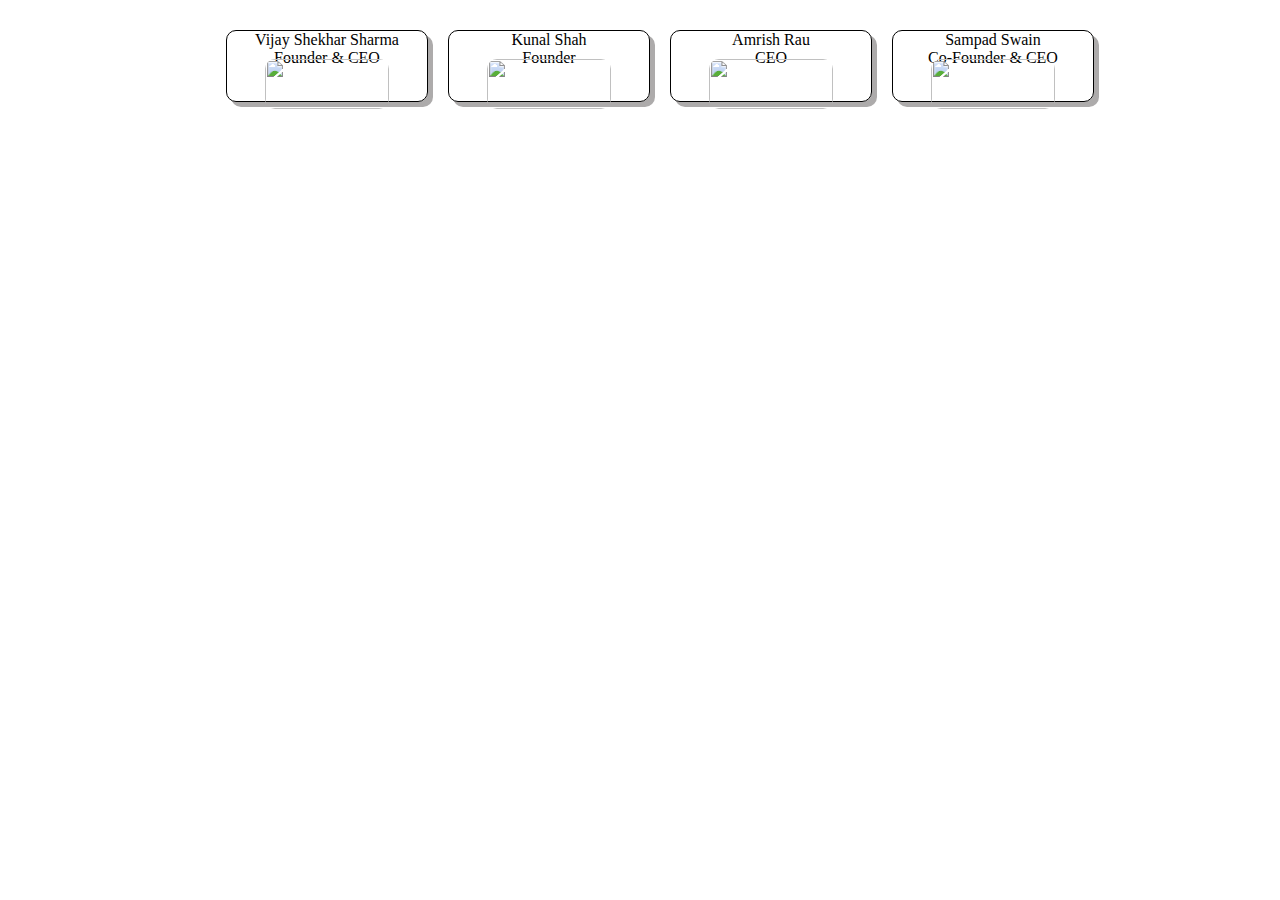
==== Day-3/investor.html @ 77aafd26 "also added investor and navWithFlex code" ====
<!DOCTYPE html>
<html lang="en">

<head>
    <meta charset="UTF-8">
    <meta http-equiv="X-UA-Compatible" content="IE=edge">
    <meta name="viewport" content="width=device-width, initial-scale=1.0">
    <title>Investors</title>
    <link rel="stylesheet" href="./investor.css">
</head>

<body>
    <div class="wrapper">
        <div class="box">
            <div class="content">
                <img src="https://masai-website-images.s3.ap-south-1.amazonaws.com/Vijay_Shekhar_Sharma_Paytm_96f52579b8.jpg"
                    alt="">
                <p>Vijay Shekhar Sharma</p>
                <p>Founder & CEO</p>
                <img class="logo" src="https://masai-website-images.s3.ap-south-1.amazonaws.com/paytm_rect_06df45a24f.svg" alt="">
            </div>

        </div>
        <div class="box">
            <div class="content">
                <img src="https://masai-website-images.s3.ap-south-1.amazonaws.com/Rectangle_427_637d69bb57.png" alt="">
                <p>Kunal Shah</p>
                <p>Founder</p>
                <img src="https://masai-website-images.s3.ap-south-1.amazonaws.com/cred_0a47d7b4f8.png" alt="" class="logo">
            </div>

        </div>
        <div class="box">
            <div class="content">
                <img src="https://masai-website-images.s3.ap-south-1.amazonaws.com/amrish_rau_pine_labs_144e5e587c.jpg"
                    alt="">
                <p>Amrish Rau</p>
                <p>CEO</p>
                <img src="https://masai-website-images.s3.ap-south-1.amazonaws.com/pine_labs_0aa2407434.png" alt="" class="logo">
            </div>

        </div>
        <div class="box">
            <div class="content">
                <img src="https://masai-website-images.s3.ap-south-1.amazonaws.com/Sampad_swain_Instamojo_f12bf6341e.jpg"
                    alt="">
                <p>Sampad Swain</p>
                <p>Co-Founder & CEO</p>
                <img src="https://masai-website-images.s3.ap-south-1.amazonaws.com/instamojo_8763e704f7.png" alt="" class="logo">
            </div>

        </div>
    </div>
</body>

</html>
---- Day-3/investor.css ----
*{
    margin:0;
    padding:0;
}

body{
    margin:auto;
}
.wrapper{
    /* border: 2px solid red; */
    height: 260px;
    display: flex;
    justify-content: center;
    padding:20px;
    width: 100%;
    flex-wrap: wrap;
    height: auto;
}

.box{
    border:1px solid black;
    width: 200px;
    /* padding:20px; */
    box-shadow: 5px 5px rgb(173, 171, 171);
    margin:10px;
    border-radius: 10px;
}

.content img{
    position: relative;
    width: 100%;
    border-radius: 10px;
}

.content{
    /* padding: 20px; */
    align-items: center;
    display: flex ;
    flex-direction: column;
    justify-content: space-evenly;
}

.content p{
    text-align: center;
}

.content img.logo{
    width: 124px;
    height: 50px;
    margin: -8px;

}
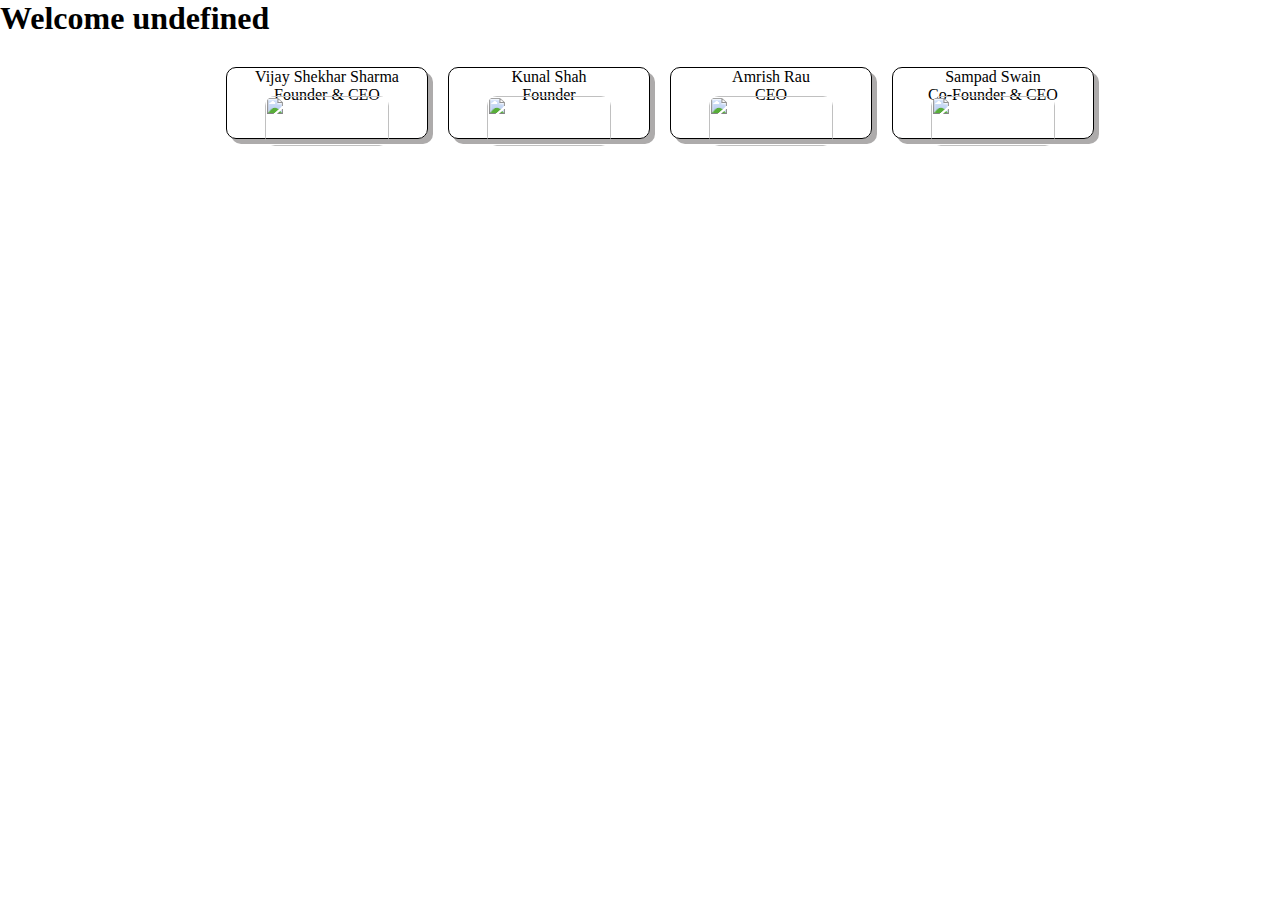
==== commit 3d63093a: "trideep" ====
--- a/Day-3/investor.html
+++ b/Day-3/investor.html
@@ -10,14 +10,18 @@
 </head>
 
 <body>
+    <h1 id="display-name">
+
+    </h1>
     <div class="wrapper">
         <div class="box">
-            <div class="content">
+            <div class="content" id="">
                 <img src="https://masai-website-images.s3.ap-south-1.amazonaws.com/Vijay_Shekhar_Sharma_Paytm_96f52579b8.jpg"
                     alt="">
                 <p>Vijay Shekhar Sharma</p>
                 <p>Founder & CEO</p>
-                <img class="logo" src="https://masai-website-images.s3.ap-south-1.amazonaws.com/paytm_rect_06df45a24f.svg" alt="">
+                <img class="logo"
+                    src="https://masai-website-images.s3.ap-south-1.amazonaws.com/paytm_rect_06df45a24f.svg" alt="">
             </div>
 
         </div>
@@ -26,7 +30,8 @@
                 <img src="https://masai-website-images.s3.ap-south-1.amazonaws.com/Rectangle_427_637d69bb57.png" alt="">
                 <p>Kunal Shah</p>
                 <p>Founder</p>
-                <img src="https://masai-website-images.s3.ap-south-1.amazonaws.com/cred_0a47d7b4f8.png" alt="" class="logo">
+                <img src="https://masai-website-images.s3.ap-south-1.amazonaws.com/cred_0a47d7b4f8.png" alt=""
+                    class="logo">
             </div>
 
         </div>
@@ -36,7 +41,8 @@
                     alt="">
                 <p>Amrish Rau</p>
                 <p>CEO</p>
-                <img src="https://masai-website-images.s3.ap-south-1.amazonaws.com/pine_labs_0aa2407434.png" alt="" class="logo">
+                <img src="https://masai-website-images.s3.ap-south-1.amazonaws.com/pine_labs_0aa2407434.png" alt=""
+                    class="logo">
             </div>
 
         </div>
@@ -46,11 +52,22 @@
                     alt="">
                 <p>Sampad Swain</p>
                 <p>Co-Founder & CEO</p>
-                <img src="https://masai-website-images.s3.ap-south-1.amazonaws.com/instamojo_8763e704f7.png" alt="" class="logo">
+                <img src="https://masai-website-images.s3.ap-south-1.amazonaws.com/instamojo_8763e704f7.png" alt=""
+                    class="logo">
             </div>
 
         </div>
     </div>
+    <script>
+        var userName = document.cookie;
+        console.log('cookies' + userName);
+        document.getElementById('display-name').innerHTML = 'Welcome '+userName.split('=')[1];
+
+    </script>
+    <script src="script1.js"></script>
+
+
+
 </body>
 
 </html>--- a/Day-3/investor.css
+++ b/Day-3/investor.css
@@ -51,7 +51,11 @@
 
 }
 
+.box-hide{
+    display: none;
+}
 
 
 
 
+
